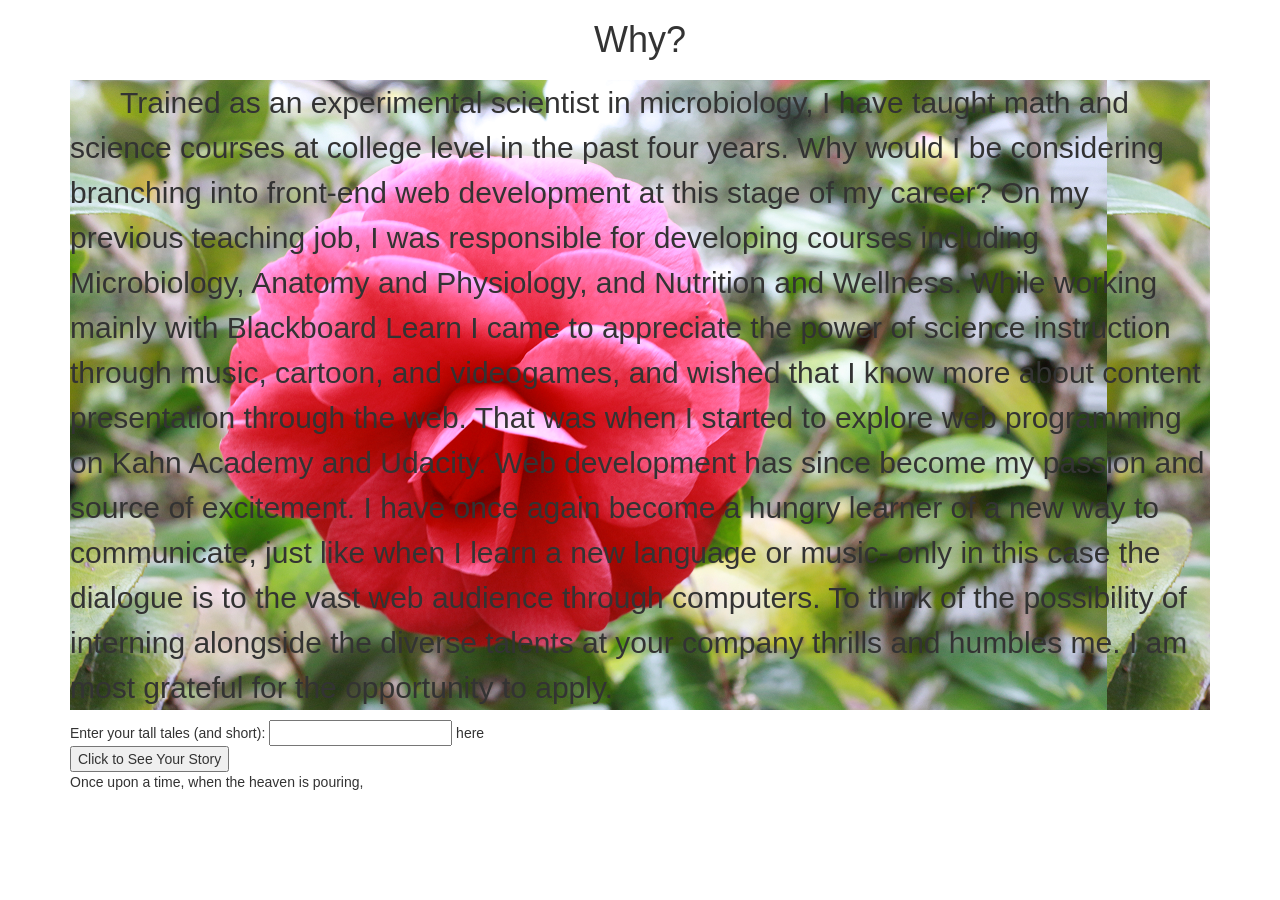
==== index.html @ 72fc2f85 "fix(html):rename plaything to index" ====
<!DOCTYPE html>
<!--This is my play ground -->
<html lang="en">
	<head>
		<meta name="viewport" content="width=device-width,initial-scale=1">
		<link href="css/bootstrap.min.css" rel="stylesheet"> <!--including this line centered #1stP -->
		<link href="css/style.css" rel="stylesheet"> <!--1stP -->

		<title> My Play Page </title>
	</head>
	<body>
		<div class="container">
			<h1 class="text-center"> Why? <!--including text-center centered "Why?"; switching from header to h1 changed font size of why -->
			</h1>

			<h3 id="firstP"> Trained as an experimental scientist in microbiology, I have taught math and science courses at college level in the past four years. Why would I be considering branching into front-end web development at this stage of my career? On my previous teaching job, I was responsible for developing courses including Microbiology, Anatomy and Physiology, and Nutrition and Wellness. While working mainly with Blackboard Learn I came to appreciate the power of science instruction through music, cartoon, and videogames, and wished that I know more about content presentation through the web. That was when I started to explore web programming on Kahn Academy and Udacity. Web development has since become my passion and source of excitement. I have once again become a hungry learner of a new way to communicate, just like when I learn a new language or music- only in this case the dialogue is to the vast web audience through computers.
			To think of the possibility of interning alongside the diverse talents at your company thrills and humbles me. I am most grateful for the opportunity to apply. <!--1stP did not work"; br works as the return key -->
			</h3>
			<label> Enter your tall tales (and short):
				<input type="text" name="your-story" id="story"> here </input> <!--this adds a box, but does not allow upload yet; when the type is image, the box becomes "submit"; I had a , between attribute, and it did not work! -->
			</label>
			<br> <!--this works like the return key -->
			<button type="button" id="after-story"> Click to See Your Story</button> <!--not "btn" -->
			<div id="story-display"> Once upon a time, when the heaven is pouring,</div>
			<script src="js/act.js"> </script> <!--not work when this is placed in head -->
		</div>
	</body>
</html>
---- css/style.css ----
#firstP {
/* when add display:inline, the subsequent element in html, i.e, the input, also gets inline */
	font-size: 30px;
	line-height: 150%;
	text-indent: 50px;/* this creates the 2 spaces at the beginning of p */
	background-image: url("../images/heaven.png");
}

#yourImage {
	font-size: 30px;
	color: rgb(0, 0, 200);/*no need to say font-color */
}
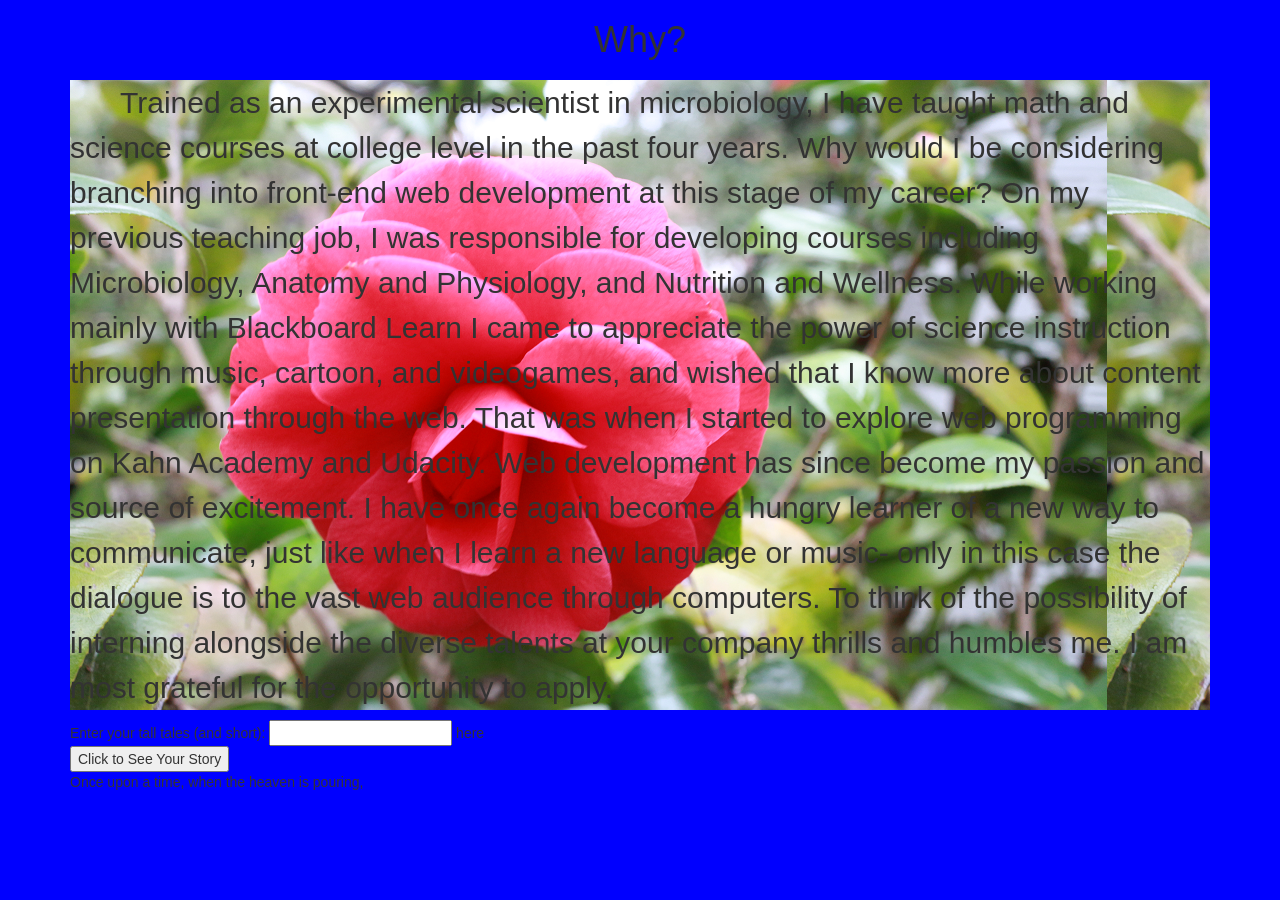
==== commit ae45a62a: "feat(index): add media query with differing background color of body at different min-width and max-" ====
--- a/index.html
+++ b/index.html
@@ -5,7 +5,19 @@
 		<meta name="viewport" content="width=device-width,initial-scale=1">
 		<link href="css/bootstrap.min.css" rel="stylesheet"> <!--including this line centered #1stP -->
 		<link href="css/style.css" rel="stylesheet"> <!--1stP -->
+		<style>
+			@media screen and (max-width: 400px) {
+           		body {background-color: red;
+           		}
+            }
 
+        	body {background-color: green;}
+
+			@media screen and (min-width: 600px) {
+        		body {background-color: blue;
+        		}
+      		}
+      	</style>
 		<title> My Play Page </title>
 	</head>
 	<body>
